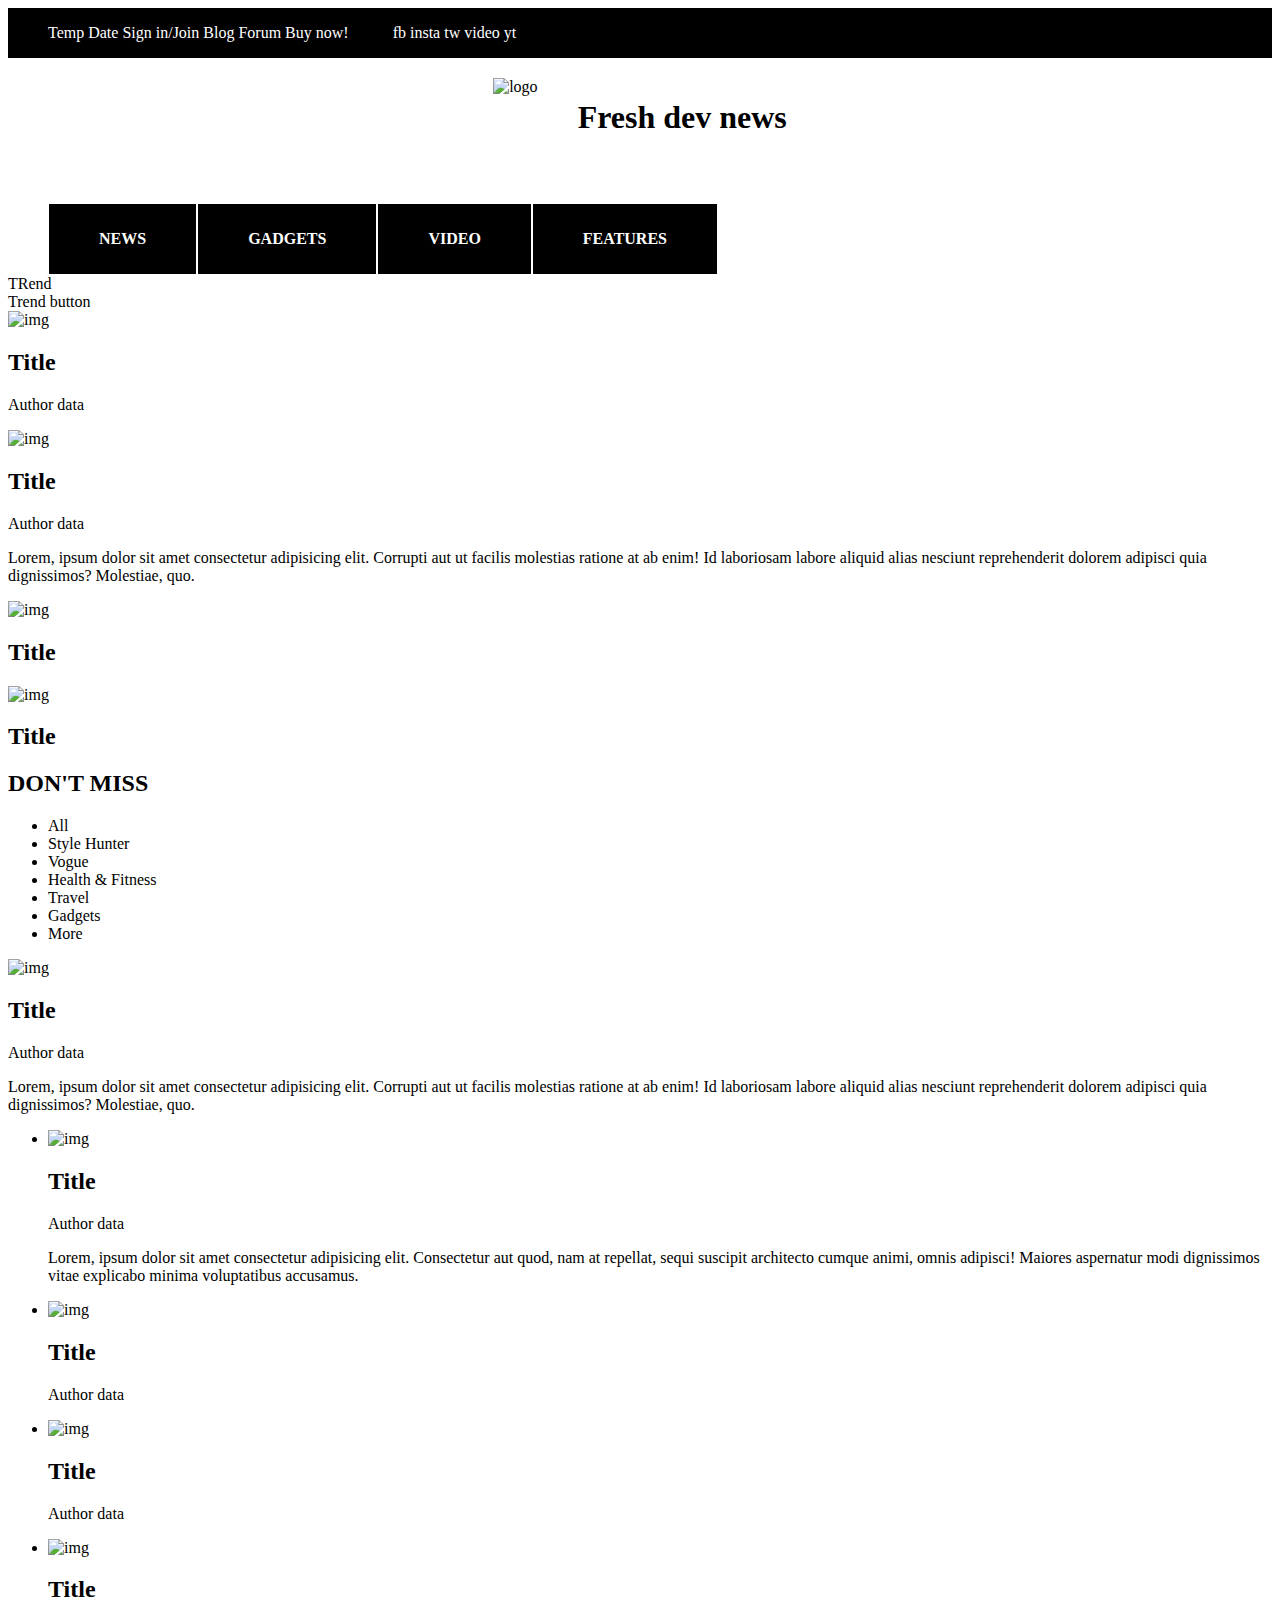
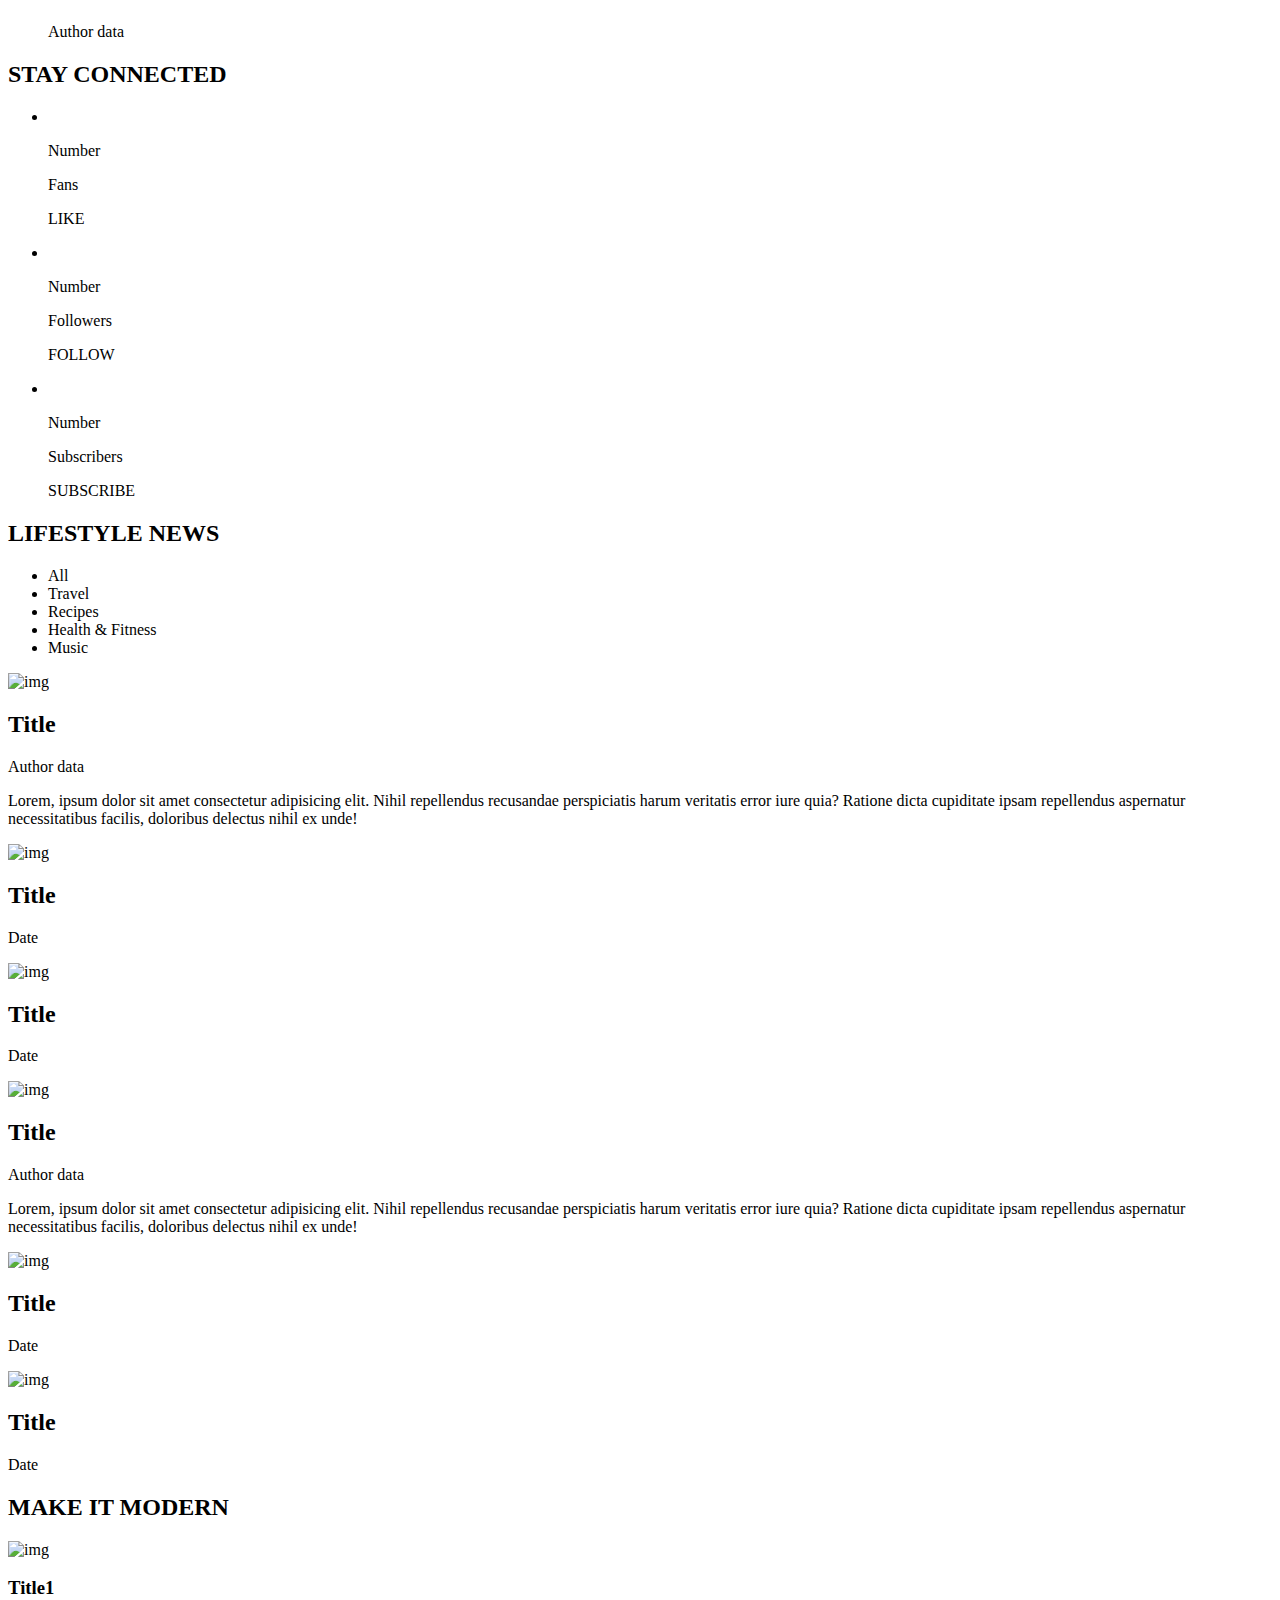
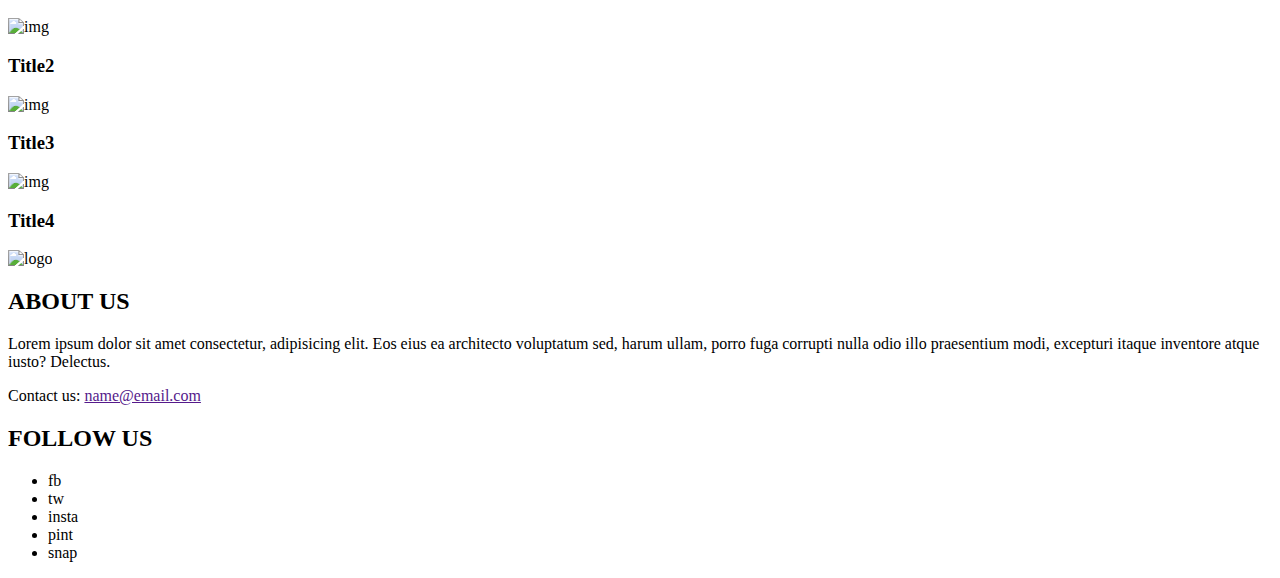
==== blog-layout/index.html @ d3413bfc "add glass layout" ====
<!DOCTYPE html>
<html lang="en">

<head>
    <meta charset="UTF-8">
    <meta http-equiv="X-UA-Compatible" content="IE=edge">
    <meta name="viewport" content="width=device-width, initial-scale=1.0">
    <link rel="stylesheet" href="style.css">
    <title>Fresh dev news</title>
</head>

<body>
    <header>
        <div class="top">
            <ul class="top-bar">
                <li>Temp</li>
                <li>Date</li>
                <li>Sign in/Join</li>
                <li>Blog</li>
                <li>Forum</li>
                <li>Buy now!</li>
            </ul>
            <ul class="social-links-header">
                <li>fb</li>
                <li>insta</li>
                <li>tw</li>
                <li>video</li>
                <li>yt</li>
            </ul>
        </div>
        <div class="logo-title">
            <div class="logo">
                <img src="https://picsum.photos/300/100"" alt=" logo">
            </div>
            <h1>Fresh dev news</h1>
        </div>
    </header>
    <nav class="main-nav">
        <!-- <nav class="wrapper"> -->
        <ul class="main-nav-list">
            <!-- <ul> -->
            <li>News
                <ul>
                    <li>Link 1</li>
                    <li>Link 2</li>
                    <li>Link 3</li>
                </ul>
            </li>
            <li>Gadgets
                <ul>
                    <li>Link 1</li>
                    <li>Link 2</li>
                    <li>Link 3</li>
                </ul>
            </li>
            <li>Video
                <ul>
                    <li>Link 1</li>
                    <li>Link 2</li>
                    <li>Link 3</li>
                </ul>
            </li>
            <li>Features
                <ul>
                    <li>Link 1</li>
                    <li>Link 2</li>
                    <li>Link 3</li>
                </ul>
            </li>
        </ul>
        <div style="clear: both;"></div>
    </nav>
    <section class="top-news-section">
        <div class="trending">TRend</div>
        <div class="navigation-buttons">Trend button</div>
        <div class="top-article-left">
            <article>
                <img src="https://picsum.photos/530/450"" alt=" img">
                <h2>Title</h2>
                <p>Author data</p>
            </article>
        </div>
        <div class="top-article-right">
            <div class="article-top">
                <article>
                    <img src="https://picsum.photos/530/250"" alt=" img">
                    <h2>Title</h2>
                    <p>Author data</p>
                    <p>Lorem, ipsum dolor sit amet consectetur adipisicing elit. Corrupti aut ut facilis molestias
                        ratione at ab enim! Id laboriosam labore aliquid alias nesciunt reprehenderit dolorem adipisci
                        quia dignissimos? Molestiae, quo.</p>
                </article>
            </div>
            <div class="top-article-bottom">
                <article>
                    <img src="https://picsum.photos/260/200"" alt=" img">
                    <h2>Title</h2>
                </article>
                <article>
                    <img src="https://picsum.photos/260/200"" alt=" img">
                    <h2>Title</h2>
                </article>
            </div>
        </div>
        </article>
    </section>
    <section class="dont-miss-section">
        <nav class="dont-miss-nav">
            <h2>DON'T MISS</h2>
            <ul>
                <li>All</li>
                <li>Style Hunter</li>
                <li>Vogue</li>
                <li>Health & Fitness</li>
                <li>Travel</li>
                <li>Gadgets</li>
                <li>More</li>
            </ul>
        </nav>
        <div class="dont-miss-article-left">
            <article>
                <img src="https://picsum.photos/320/230"" alt=" img">
                <h2>Title</h2>
                <p>Author data</p>
                <p>Lorem, ipsum dolor sit amet consectetur adipisicing elit. Corrupti aut ut facilis molestias
                    ratione at ab enim! Id laboriosam labore aliquid alias nesciunt reprehenderit dolorem adipisci
                    quia dignissimos? Molestiae, quo.</p>
            </article>
        </div>
        <div class="dont-miss-article-right">
            <ul>
                <li>
                    <article>
                        <img src="https://picsum.photos/320/230"" alt=" img">
                        <h2>Title</h2>
                        <p>Author data</p>
                        <p>Lorem, ipsum dolor sit amet consectetur adipisicing elit. Consectetur aut quod, nam at
                            repellat, sequi suscipit architecto cumque animi, omnis adipisci! Maiores aspernatur modi
                            dignissimos vitae explicabo minima voluptatibus accusamus.</p>
                    </article>
                </li>
                <li>
                    <article>
                        <img src="https://picsum.photos/100/70"" alt=" img">
                        <h2>Title</h2>
                        <p>Author data</p>
                    </article>
                </li>
                <li>
                    <article>
                        <img src="https://picsum.photos/100/70"" alt=" img">
                        <h2>Title</h2>
                        <p>Author data</p>
                    </article>
                </li>
                <li>
                    <article>
                        <img src="https://picsum.photos/100/70"" alt=" img">
                        <h2>Title</h2>
                        <p>Author data</p>
                    </article>
                </li>
            </ul>
        </div>
    </section>
    <aside class="stay-conetted-aside">
        <h2>STAY CONNECTED</h2>
        <div class="user-stats">
            <ul class="user-stats-list">
                <li>
                    <img src="" alt="">
                    <p>Number</p>
                    <p>Fans</p>
                    <p>LIKE</p>
                </li>
                <li>
                    <img src="" alt="">
                    <p>Number</p>
                    <p>Followers</p>
                    <p>FOLLOW</p>
                </li>
                <li>
                    <img src="" alt="">
                    <p>Number</p>
                    <p>Subscribers</p>
                    <p>SUBSCRIBE</p>
                </li>
            </ul>
        </div>
    </aside>
    <section class="lifestyle-section">
        <nav class="lifestyle-nav">
            <h2>LIFESTYLE NEWS</h2>
            <ul>
                <li>All</li>
                <li>Travel</li>
                <li>Recipes</li>
                <li>Health & Fitness</li>
                <li>Music</li>
            </ul>
        </nav>
        <div class="lifestyle-article-left">
            <div class="lifestyle-article-left-top">
                <article>
                    <img src="https://picsum.photos/320/160"" alt=" img">
                    <h2>Title</h2>
                    <p>Author data</p>
                    <p>Lorem, ipsum dolor sit amet consectetur adipisicing elit. Nihil repellendus recusandae
                        perspiciatis harum veritatis error iure quia? Ratione dicta cupiditate ipsam repellendus
                        aspernatur necessitatibus facilis, doloribus delectus nihil ex unde!</p>
                </article>
            </div>
            <div class="lifestyle-article-left-bottom">
                <article>
                    <img src="https://picsum.photos/100/70"" alt=" img">
                    <h2>Title</h2>
                    <p>Date</p>
                </article>
                <article>
                    <img src="https://picsum.photos/100/70"" alt=" img">
                    <h2>Title</h2>
                    <p>Date</p>
                </article>
            </div>
        </div>
        <div class="lifestyle-article-right">
            <div class="lifestyle-article-right-top">
                <article>
                    <img src="https://picsum.photos/320/160"" alt=" img">
                    <h2>Title</h2>
                    <p>Author data</p>
                    <p>Lorem, ipsum dolor sit amet consectetur adipisicing elit. Nihil repellendus recusandae
                        perspiciatis harum veritatis error iure quia? Ratione dicta cupiditate ipsam repellendus
                        aspernatur necessitatibus facilis, doloribus delectus nihil ex unde!</p>
                </article>
            </div>
            <div class="lifestyle-article-right-bottom">
                <article>
                    <img src="https://picsum.photos/100/70"" alt=" img">
                    <h2>Title</h2>
                    <p>Date</p>
                </article>
                <article>
                    <img src="https://picsum.photos/100/70"" alt=" img">
                    <h2>Title</h2>
                    <p>Date</p>
                </article>
            </div>
        </div>
    </section>
    <aside class="make-it-modern-aside">
        <h2>MAKE IT MODERN</h2>
        <div class="make-it-modern-article">
            <div class="make-it-modern-article-top">
                <article>
                    <img src="https://picsum.photos/150/100"" alt=" img">
                    <h3>Title1</h3>
                </article>
                <article>
                    <img src="https://picsum.photos/150/100"" alt=" img">
                    <h3>Title2</h3>
                </article>
            </div>
            <div class="make-it-modern-article-bottom">
                <article>
                    <img src="https://picsum.photos/150/100"" alt=" img">
                    <h3>Title3</h3>
                </article>
                <article>
                    <img src="https://picsum.photos/150/100"" alt=" img">
                    <h3>Title4</h3>
                </article>
            </div>
        </div>
    </aside>
    <footer>
        <img src="https://picsum.photos/100/100"" alt=" logo">
        <div>
            <h2>ABOUT US</h2>
            <p>Lorem ipsum dolor sit amet consectetur, adipisicing elit. Eos eius ea architecto voluptatum sed, harum
                ullam, porro fuga corrupti nulla odio illo praesentium modi, excepturi itaque inventore atque iusto?
                Delectus.</p>
            <p>Contact us: <a href="" mailto:name@email.com"">name@email.com</a></p>
        </div>
        <div>
            <h2>FOLLOW US</h2>
            <ul class="social-links-footer">
                <li>fb</li>
                <li>tw</li>
                <li>insta</li>
                <li>pint</li>
                <li>snap</li>
            </ul>
        </div>
    </footer>
</body>

</html>
---- blog-layout/style.css ----
.top {
    background-color: black;
    color: white;
    display: block;
    width: 100%;
}


.top-bar{
    display: inline-block;
    vertical-align: middle;
}

.top-bar li{
    display: inline-block;
}

.social-links-header {
    display: inline-block;
    vertical-align: middle;
}
.social-links-header li{
    display: inline-block;
}

.logo-title{
    display: flex;
    justify-content: center;
}
.logo{
    display: inline-block;
    padding: 20px;
}
.logo-title h1{
    display: inline-block;
    padding: 20px;
}

.main-nav{
    /* display: block; */
    justify-content: center;
    margin: 0 auto;
}
.main-nav ul {
    /* display: inline-block; */
    list-style: none;
    margin-top: 2%;
}
.main-nav ul li{
    background-color: black;
    /* width: 150px; */
    color: white;
    line-height: 50px;
    padding: 10px 50px;
    text-transform: uppercase;
    float: left;
    position: relative;
    font-weight: 600;
    font-family:Cambria, Cochin, Georgia, Times, 'Times New Roman', serif;
}

.main-nav ul li{
    border: 1px solid white;
    text-align: center;
    position: relative;
}

.main-nav ul li:hover{
    background-color: crimson;
}

.main-nav ul ul{
    display: none;
    margin-top: 40px;
}
.main-nav ul li:hover > ul{
    display: block;
}
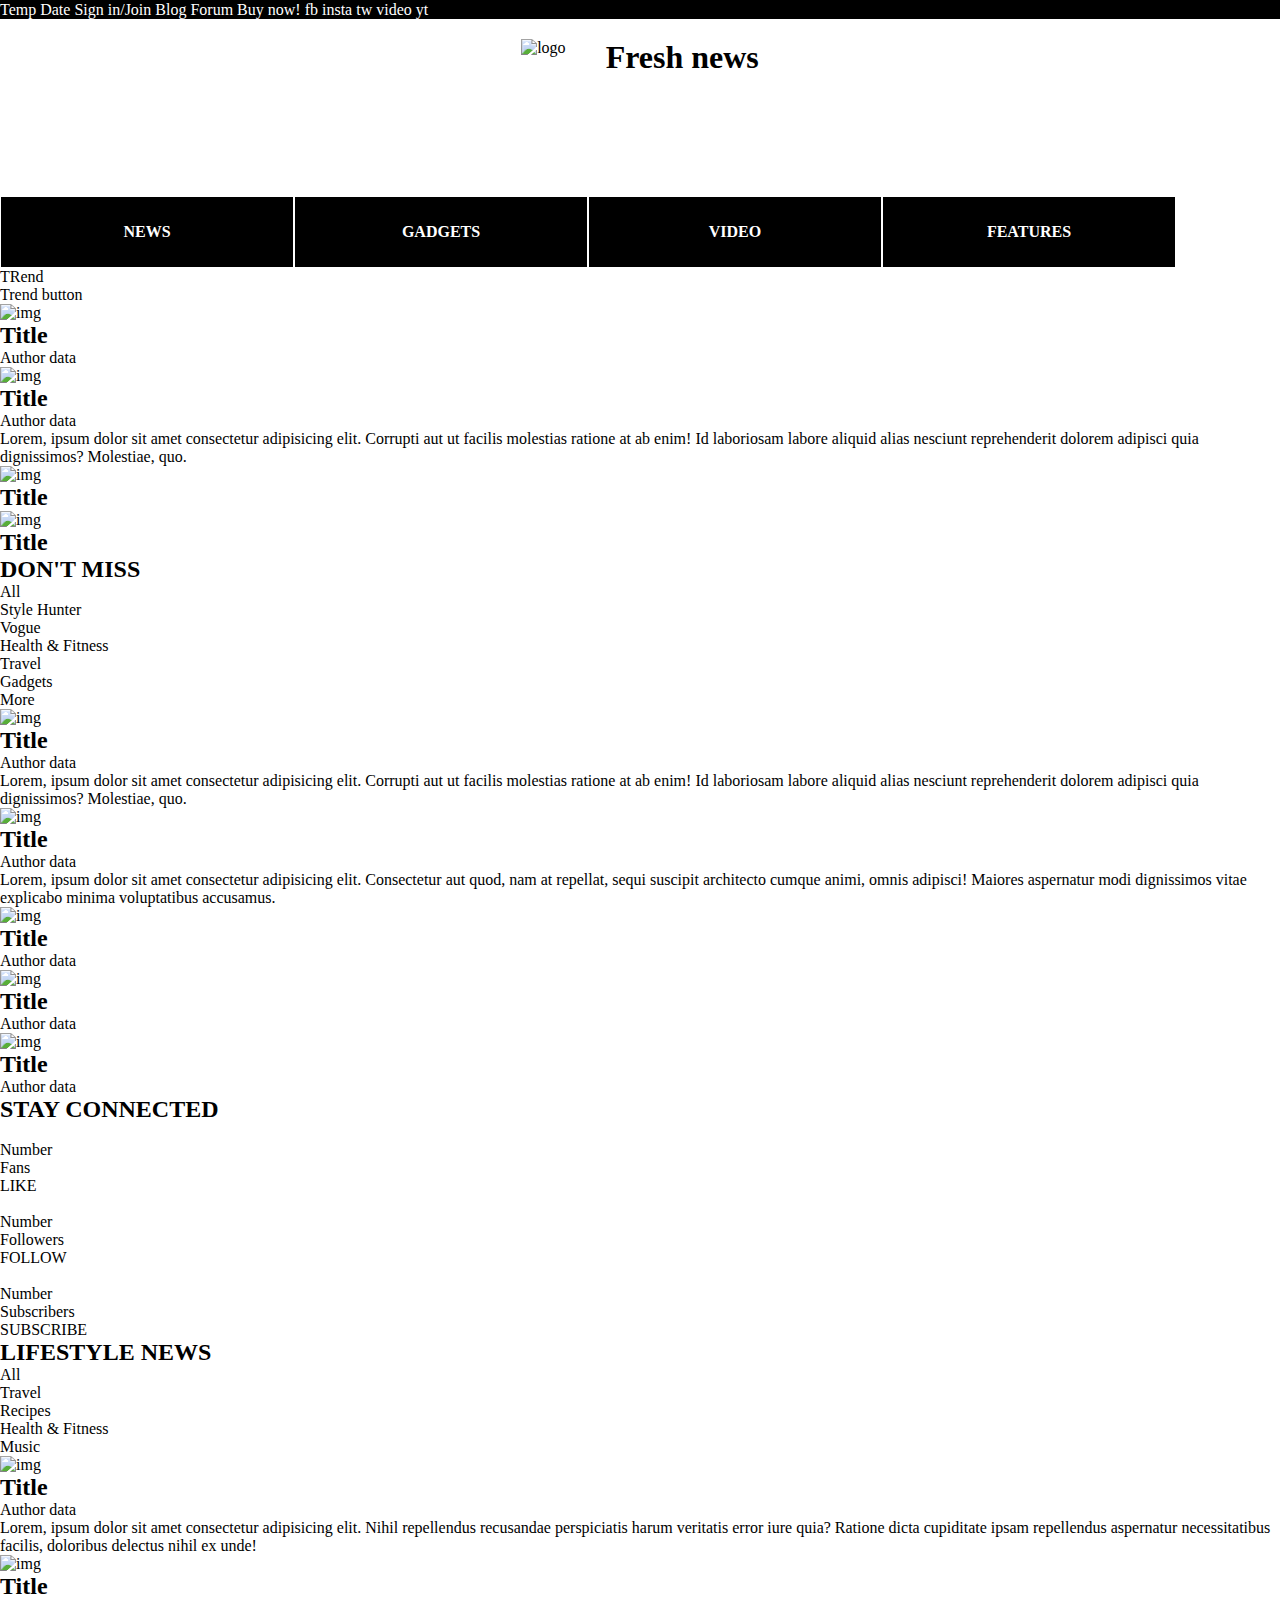
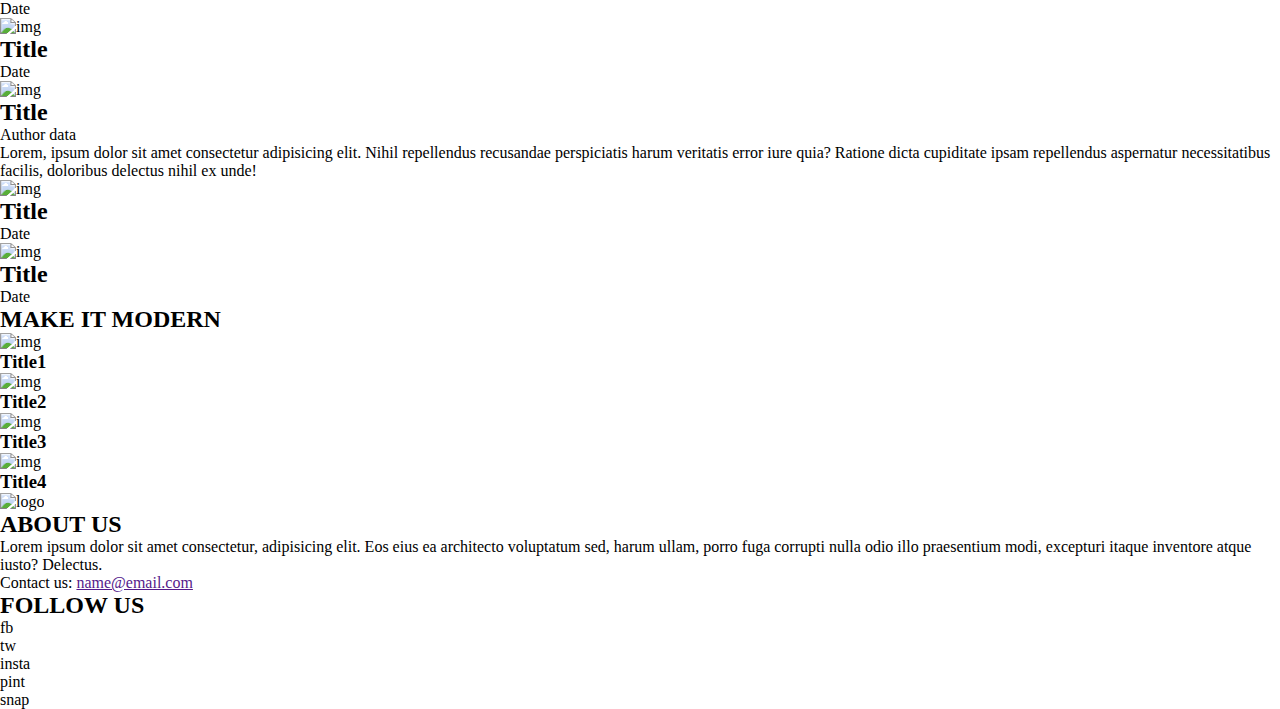
==== commit 24f0e04f: "add images, style content" ====
--- a/blog-layout/index.html
+++ b/blog-layout/index.html
@@ -6,7 +6,7 @@
     <meta http-equiv="X-UA-Compatible" content="IE=edge">
     <meta name="viewport" content="width=device-width, initial-scale=1.0">
     <link rel="stylesheet" href="style.css">
-    <title>Fresh dev news</title>
+    <title>Fresh news</title>
 </head>
 
 <body>
@@ -32,7 +32,7 @@
             <div class="logo">
                 <img src="https://picsum.photos/300/100"" alt=" logo">
             </div>
-            <h1>Fresh dev news</h1>
+            <h1>Fresh news</h1>
         </div>
     </header>
     <nav class="main-nav">
--- a/blog-layout/style.css
+++ b/blog-layout/style.css
@@ -1,3 +1,8 @@
+*{
+    margin: 0px;
+    padding: 0px;
+}
+
 
 .top {
     background-color: black;
@@ -46,10 +51,10 @@
     /* display: inline-block; */
     list-style: none;
     margin-top: 2%;
+    margin-bottom: 100px;
 }
 .main-nav ul li{
     background-color: black;
-    /* width: 150px; */
     color: white;
     line-height: 50px;
     padding: 10px 50px;
@@ -58,12 +63,9 @@
     position: relative;
     font-weight: 600;
     font-family:Cambria, Cochin, Georgia, Times, 'Times New Roman', serif;
-}
-
-.main-nav ul li{
     border: 1px solid white;
     text-align: center;
-    position: relative;
+    width: 15vw;
 }
 
 .main-nav ul li:hover{
@@ -72,8 +74,12 @@
 
 .main-nav ul ul{
     display: none;
-    margin-top: 40px;
+    position: absolute;
 }
+
 .main-nav ul li:hover > ul{
-    display: block;
+    display: flex;
+    flex-direction: column;
+    margin: 0px -50px -20px -50px;
+    padding: 0px;
 }